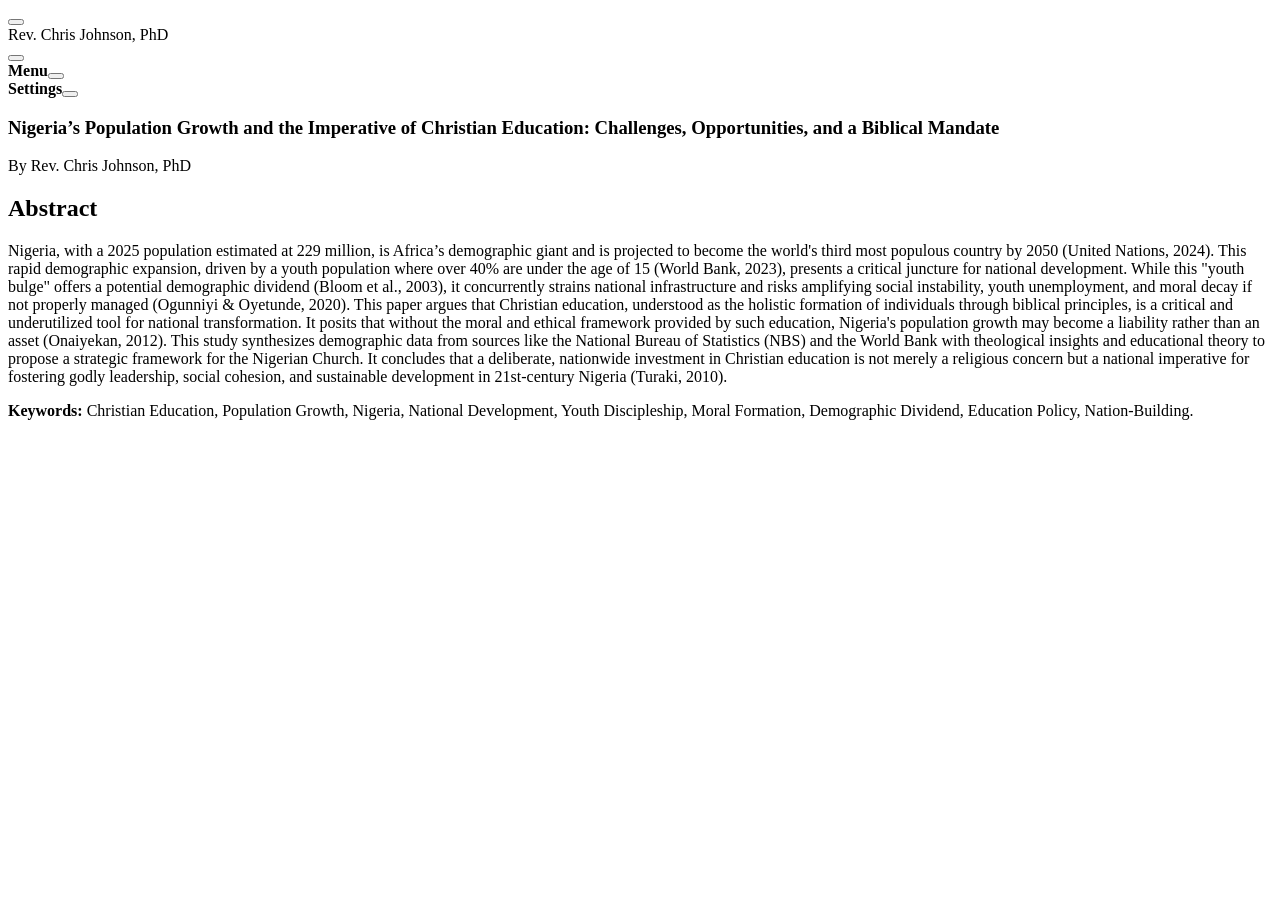
==== index.html @ 95c689bf "Create index.html This HTML file includes metadata, a script for theme handling, and the main conten" ====
<!DOCTYPE html>
<html lang="en">
<head>
<meta charset="utf-8">
<script>
(function(){var l=location,p=l.pathname.replace(/[^/]*$/,''),q=new URLSearchParams(l.search).get('dvp');
if(q!==null){history.replaceState(null,'',p+q+l.hash)}
window.DVBASE=p;var b=document.createElement('base');b.href=p;document.head.insertBefore(b,document.head.firstChild);
try{if(localStorage.getItem('dv.dark')==='1')document.documentElement.setAttribute('data-dv-theme','dark')}catch(e){}})();
</script>
<meta name="viewport" content="width=device-width, initial-scale=1, viewport-fit=cover">
<title>Nigeria’s Population Growth and the Imperative of Christian Education: Challenges, Opportunities, and a Biblical Mandate</title>
<meta name="description" content="Nigeria, with a 2025 population estimated at 229 million, is Africa’s demographic giant and is projected to become the world's third most populous country by 2050.">
<meta name="keywords" content="Christian Education, Population Growth, Nigeria, National Development, Youth Discipleship, Moral Formation, Demographic Dividend, Education Policy, Nation-Building">
<meta name="author" content="Rev. Chris Johnson, PhD">
<meta name="robots" content="index, follow, max-snippet:-1, max-image-preview:large">
<meta name="google-site-verification" content="">
<meta name="msvalidate.01" content="">
<meta name="theme-color" content="#1877f2">
<meta name="citation_title" content="Nigeria’s Population Growth and the Imperative of Christian Education: Challenges, Opportunities, and a Biblical Mandate">
<meta name="citation_author" content="Johnson, Chris">
<meta property="og:type" content="article">
<meta property="og:title" content="Nigeria’s Population Growth and the Imperative of Christian Education">
<meta property="og:description" content="Nigeria, with a 2025 population estimated at 229 million, is Africa’s demographic giant and is projected to become the world's third most populous country by 2050.">
<meta property="og:url" content="https://USERNAME.github.io/REPO/">
<meta name="twitter:card" content="summary">
<link rel="canonical" href="https://USERNAME.github.io/REPO/">
<link rel="manifest" href="manifest.json">
<link rel="stylesheet" href="styles.css">
<script type="application/ld+json">
{"@context":"https://schema.org","@type":"ScholarlyArticle","headline":"Nigeria’s Population Growth and the Imperative of Christian Education: Challenges, Opportunities, and a Biblical Mandate","author":{"@type":"Person","name":"Rev. Chris Johnson, PhD"},"inLanguage":"en","keywords":"Christian Education, Population Growth, Nigeria, National Development, Youth Discipleship, Moral Formation, Demographic Dividend, Education Policy, Nation-Building","url":"https://USERNAME.github.io/REPO/","mainEntityOfPage":"https://USERNAME.github.io/REPO/"}
</script>
</head>
<body>
<header class="dvHeader">
<button type="button" class="dvHBtn" id="dvBtnLeft" aria-label="Open menu" aria-controls="dvLeft" aria-expanded="false"></button>
<div class="dvHTitle" id="dvTitle">Rev. Chris Johnson, PhD</div>
<button type="button" class="dvHBtn" id="dvBtnRight" aria-label="Open settings" aria-controls="dvRight" aria-expanded="false"></button>
</header>
<div id="dvScrim" class="dvScrim"></div>
<aside id="dvLeft" class="dvSide dvSideL" aria-label="Menu" aria-hidden="true">
<div class="dvSideHead"><strong>Menu</strong><button type="button" class="dvHBtn dvXBtn" id="dvCloseLeft" aria-label="Close menu"></button></div>
<nav id="dvLeftList" aria-label="Paper sections"></nav>
</aside>
<aside id="dvRight" class="dvSide dvSideR" aria-label="Settings" aria-hidden="true">
<div class="dvSideHead"><strong>Settings</strong><button type="button" class="dvHBtn dvXBtn" id="dvCloseRight" aria-label="Close settings"></button></div>
<div id="dvRightList"></div>
</aside>
<main class="dvMain" id="dvMain">
<article id="dvArticle" class="dvArticle">
<section>
<h1>Nigeria’s Population Growth and the Imperative of Christian Education: Challenges, Opportunities, and a Biblical Mandate</h1>
<p class="dvBy">By Rev. Chris Johnson, PhD</p>
<h2>Abstract</h2>
<p>Nigeria, with a 2025 population estimated at 229 million, is Africa’s demographic giant and is projected to become the world's third most populous country by 2050 (United Nations, 2024). This rapid demographic expansion, driven by a youth population where over 40% are under the age of 15 (World Bank, 2023), presents a critical juncture for national development. While this "youth bulge" offers a potential demographic dividend (Bloom et al., 2003), it concurrently strains national infrastructure and risks amplifying social instability, youth unemployment, and moral decay if not properly managed (Ogunniyi &amp; Oyetunde, 2020). This paper argues that Christian education, understood as the holistic formation of individuals through biblical principles, is a critical and underutilized tool for national transformation. It posits that without the moral and ethical framework provided by such education, Nigeria's population growth may become a liability rather than an asset (Onaiyekan, 2012). This study synthesizes demographic data from sources like the National Bureau of Statistics (NBS) and the World Bank with theological insights and educational theory to propose a strategic framework for the Nigerian Church. It concludes that a deliberate, nationwide investment in Christian education is not merely a religious concern but a national imperative for fostering godly leadership, social cohesion, and sustainable development in 21st-century Nigeria (Turaki, 2010).</p>
<p><strong>Keywords:</strong> Christian Education, Population Growth, Nigeria, National Development, Youth Discipleship, Moral Formation, Demographic Dividend, Education Policy, Nation-Building.</p>
</section>
</article>
</main>
<div id="dvToast" class="dvToast" role="status" aria-live="polite"></div>
<script src="app.js" defer></script>
</body>
</html>
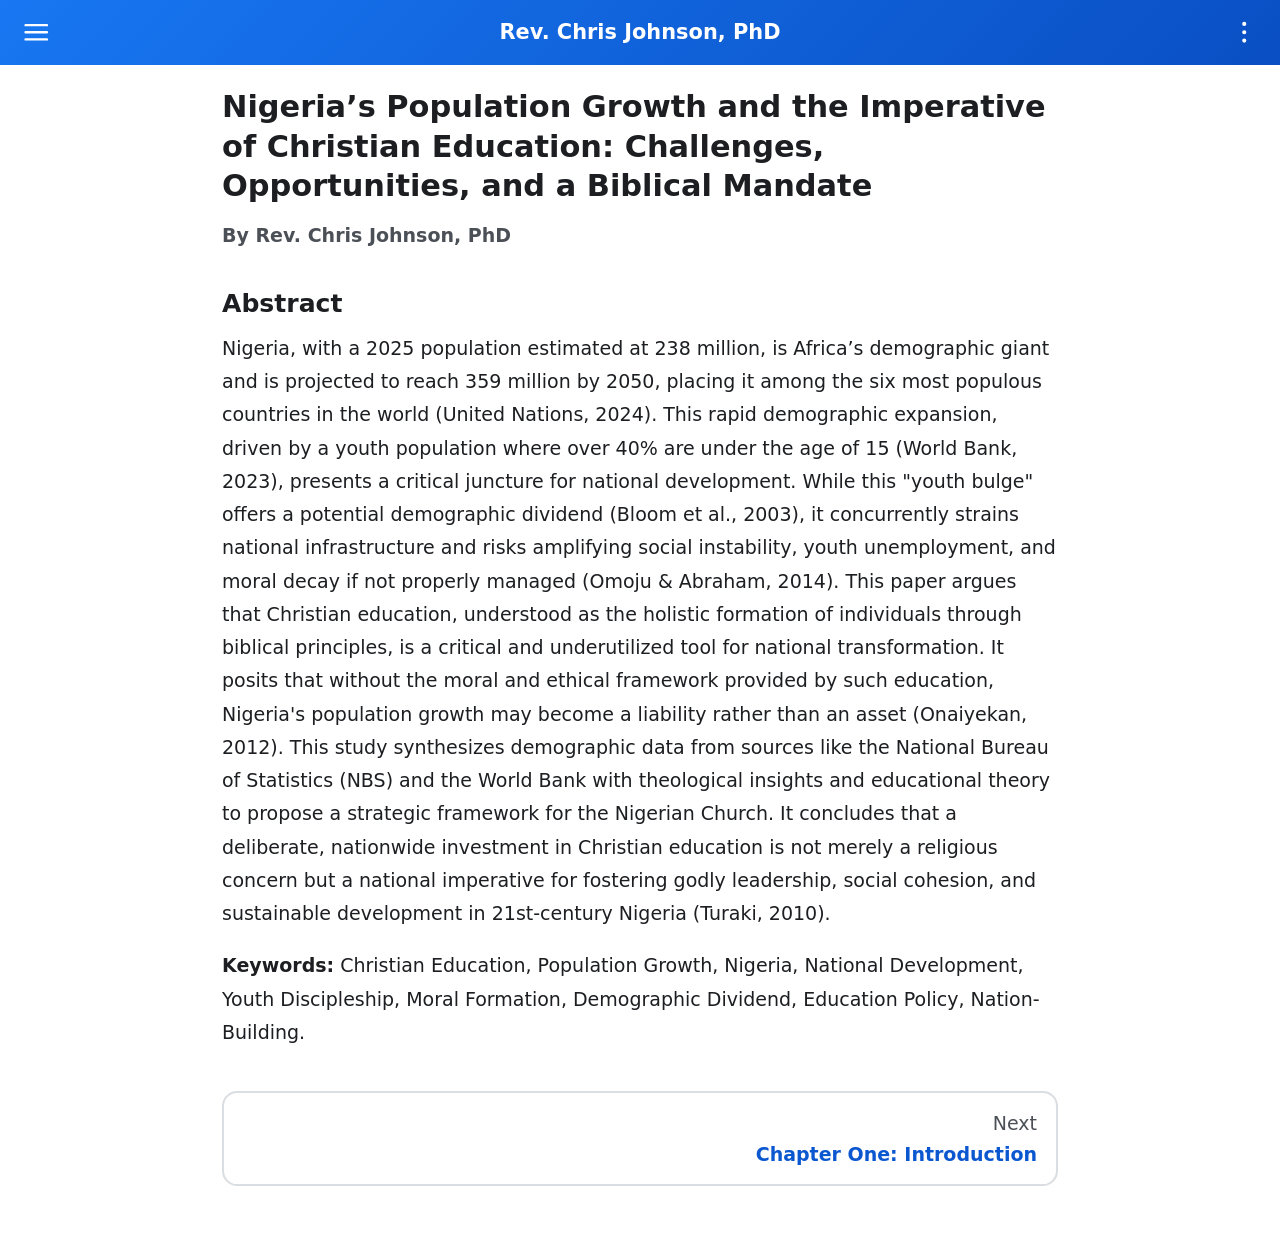
==== commit dfc2ba86: "Update index.html" ====
--- a/index.html
+++ b/index.html
@@ -10,7 +10,7 @@
 </script>
 <meta name="viewport" content="width=device-width, initial-scale=1, viewport-fit=cover">
 <title>Nigeria’s Population Growth and the Imperative of Christian Education: Challenges, Opportunities, and a Biblical Mandate</title>
-<meta name="description" content="Nigeria, with a 2025 population estimated at 229 million, is Africa’s demographic giant and is projected to become the world's third most populous country by 2050.">
+<meta name="description" content="Nigeria, with a 2025 population estimated at 238 million, is Africa’s demographic giant and is projected to reach 359 million by 2050, placing it among the six most populous countries in the world.">
 <meta name="keywords" content="Christian Education, Population Growth, Nigeria, National Development, Youth Discipleship, Moral Formation, Demographic Dividend, Education Policy, Nation-Building">
 <meta name="author" content="Rev. Chris Johnson, PhD">
 <meta name="robots" content="index, follow, max-snippet:-1, max-image-preview:large">
@@ -21,7 +21,7 @@
 <meta name="citation_author" content="Johnson, Chris">
 <meta property="og:type" content="article">
 <meta property="og:title" content="Nigeria’s Population Growth and the Imperative of Christian Education">
-<meta property="og:description" content="Nigeria, with a 2025 population estimated at 229 million, is Africa’s demographic giant and is projected to become the world's third most populous country by 2050.">
+<meta property="og:description" content="Nigeria, with a 2025 population estimated at 238 million, is Africa’s demographic giant and is projected to reach 359 million by 2050, placing it among the six most populous countries in the world.">
 <meta property="og:url" content="https://USERNAME.github.io/REPO/">
 <meta name="twitter:card" content="summary">
 <link rel="canonical" href="https://USERNAME.github.io/REPO/">
@@ -52,7 +52,7 @@
 <h1>Nigeria’s Population Growth and the Imperative of Christian Education: Challenges, Opportunities, and a Biblical Mandate</h1>
 <p class="dvBy">By Rev. Chris Johnson, PhD</p>
 <h2>Abstract</h2>
-<p>Nigeria, with a 2025 population estimated at 229 million, is Africa’s demographic giant and is projected to become the world's third most populous country by 2050 (United Nations, 2024). This rapid demographic expansion, driven by a youth population where over 40% are under the age of 15 (World Bank, 2023), presents a critical juncture for national development. While this "youth bulge" offers a potential demographic dividend (Bloom et al., 2003), it concurrently strains national infrastructure and risks amplifying social instability, youth unemployment, and moral decay if not properly managed (Ogunniyi &amp; Oyetunde, 2020). This paper argues that Christian education, understood as the holistic formation of individuals through biblical principles, is a critical and underutilized tool for national transformation. It posits that without the moral and ethical framework provided by such education, Nigeria's population growth may become a liability rather than an asset (Onaiyekan, 2012). This study synthesizes demographic data from sources like the National Bureau of Statistics (NBS) and the World Bank with theological insights and educational theory to propose a strategic framework for the Nigerian Church. It concludes that a deliberate, nationwide investment in Christian education is not merely a religious concern but a national imperative for fostering godly leadership, social cohesion, and sustainable development in 21st-century Nigeria (Turaki, 2010).</p>
+<p>Nigeria, with a 2025 population estimated at 238 million, is Africa’s demographic giant and is projected to reach 359 million by 2050, placing it among the six most populous countries in the world (United Nations, 2024). This rapid demographic expansion, driven by a youth population where over 40% are under the age of 15 (World Bank, 2023), presents a critical juncture for national development. While this "youth bulge" offers a potential demographic dividend (Bloom et al., 2003), it concurrently strains national infrastructure and risks amplifying social instability, youth unemployment, and moral decay if not properly managed (Omoju &amp; Abraham, 2014). This paper argues that Christian education, understood as the holistic formation of individuals through biblical principles, is a critical and underutilized tool for national transformation. It posits that without the moral and ethical framework provided by such education, Nigeria's population growth may become a liability rather than an asset (Onaiyekan, 2012). This study synthesizes demographic data from sources like the National Bureau of Statistics (NBS) and the World Bank with theological insights and educational theory to propose a strategic framework for the Nigerian Church. It concludes that a deliberate, nationwide investment in Christian education is not merely a religious concern but a national imperative for fostering godly leadership, social cohesion, and sustainable development in 21st-century Nigeria (Turaki, 2010).</p>
 <p><strong>Keywords:</strong> Christian Education, Population Growth, Nigeria, National Development, Youth Discipleship, Moral Formation, Demographic Dividend, Education Policy, Nation-Building.</p>
 </section>
 </article>
--- a/styles.css
+++ b/styles.css
@@ -0,0 +1,58 @@
+:root{--dv-bg:#fff;--dv-fg:#1c1e21;--dv-mut:#4b4f56;--dv-card:#f0f2f5;--dv-line:#dadde1;--dv-blue:#1877f2;--dv-link:#0b57d0;--dv-grad:linear-gradient(135deg,#1877f2,#0a4fc4);--dv-hh:3.4rem}
+[data-dv-theme=dark]{--dv-bg:#18191a;--dv-fg:#e4e6eb;--dv-mut:#b0b3b8;--dv-card:#242526;--dv-line:#3e4042;--dv-link:#6ea8ff}
+*{box-sizing:border-box;-webkit-tap-highlight-color:transparent}
+html{font-size:19px;-webkit-text-size-adjust:100%}
+body{margin:0;background:var(--dv-bg);color:var(--dv-fg);font-family:Roboto,system-ui,-apple-system,"Segoe UI",Arial,sans-serif;font-size:1rem;line-height:1.6}
+button,input{font:inherit}
+a{color:var(--dv-link)}
+:focus-visible{outline:3px solid var(--dv-blue);outline-offset:2px}
+.dvIco{width:1.5rem;height:1.5rem;flex:none;stroke:currentColor;fill:none;stroke-width:2;stroke-linecap:round;stroke-linejoin:round}
+.dvHeader{position:fixed;top:0;left:0;right:0;z-index:20;height:calc(var(--dv-hh) + env(safe-area-inset-top));padding:env(safe-area-inset-top) .4rem 0;display:flex;align-items:center;gap:.4rem;background:var(--dv-grad);color:#fff}
+.dvHTitle{flex:1;min-width:0;font-weight:700;font-size:1.1rem;text-align:center;white-space:nowrap;overflow:hidden;text-overflow:ellipsis}
+.dvHBtn{width:3rem;height:3rem;flex:none;display:inline-flex;align-items:center;justify-content:center;background:none;border:0;border-radius:50%;color:#fff;cursor:pointer}
+.dvHBtn:active{background:rgba(127,127,127,.25)}
+.dvXBtn{color:var(--dv-fg)}
+.dvScrim{position:fixed;inset:0;z-index:25;background:rgba(0,0,0,.5);opacity:0;pointer-events:none;transition:opacity .25s}
+.dvScrim.dvOpen{opacity:1;pointer-events:auto}
+.dvSide{position:fixed;top:0;bottom:0;z-index:30;width:min(88vw,22rem);background:var(--dv-bg);overflow-y:auto;overscroll-behavior:contain;visibility:hidden;transition:transform .25s,visibility .25s;padding-bottom:env(safe-area-inset-bottom)}
+.dvSideL{left:0;transform:translateX(-100%);border-right:1px solid var(--dv-line)}
+.dvSideR{right:0;transform:translateX(100%);border-left:1px solid var(--dv-line)}
+.dvSide.dvOpen{transform:none;visibility:visible}
+.dvSideHead{display:flex;align-items:center;justify-content:space-between;min-height:var(--dv-hh);padding:env(safe-area-inset-top) .4rem 0 1.1rem;background:var(--dv-card);border-bottom:1px solid var(--dv-line);font-size:1.15rem}
+.dvItem{display:flex;align-items:center;gap:.8rem;width:100%;min-height:3.2rem;padding:.6rem 1.1rem;background:none;border:0;border-left:.25rem solid transparent;color:var(--dv-fg);text-align:left;text-decoration:none;cursor:pointer}
+.dvItem:hover,.dvItem:focus-visible{background:var(--dv-card)}
+.dvItem.dvActive{border-left-color:var(--dv-blue);background:var(--dv-card);color:var(--dv-link);font-weight:700}
+.dvMain{max-width:46rem;margin:0 auto;padding:calc(var(--dv-hh) + env(safe-area-inset-top) + 1.2rem) 1rem calc(3rem + env(safe-area-inset-bottom))}
+.dvArticle h1{font-size:1.6rem;line-height:1.3;margin:0 0 .7rem}
+.dvArticle h2{font-size:1.32rem;line-height:1.35;margin:1.8rem 0 .6rem;scroll-margin-top:calc(var(--dv-hh) + env(safe-area-inset-top) + .6rem)}
+.dvArticle h3{font-size:1.13rem;line-height:1.4;margin:1.5rem 0 .5rem;scroll-margin-top:calc(var(--dv-hh) + env(safe-area-inset-top) + .6rem)}
+.dvArticle p{margin:0 0 1rem;line-height:1.75;overflow-wrap:anywhere;scroll-margin-top:calc(var(--dv-hh) + env(safe-area-inset-top) + .6rem)}
+.dvBy{color:var(--dv-mut);font-weight:700}
+.dvRef{padding-left:1.6rem;text-indent:-1.6rem}
+.dvFlash{animation:dvFlash 1.8s ease-out}
+@keyframes dvFlash{from{background:rgba(24,119,242,.3)}to{background:transparent}}
+.dvIcons{display:flex;flex-wrap:wrap;gap:.9rem;margin:.5rem 0 1rem}
+.dvIconBtn{width:3.3rem;height:3.3rem;display:inline-flex;align-items:center;justify-content:center;border:0;border-radius:50%;background:var(--dv-grad);color:#fff;cursor:pointer;text-decoration:none}
+.dvPager{display:flex;gap:.8rem;margin-top:2.2rem}
+.dvPagerBtn{flex:1;display:block;padding:.8rem 1rem;border:2px solid var(--dv-line);border-radius:.8rem;color:var(--dv-fg);text-decoration:none}
+.dvPagerBtn span{display:block;color:var(--dv-mut)}
+.dvPagerBtn strong{color:var(--dv-link)}
+.dvNext{margin-left:auto;text-align:right}
+.dvModalWrap{position:fixed;inset:0;z-index:50;display:flex;align-items:center;justify-content:center;padding:1rem;background:rgba(0,0,0,.55)}
+.dvModal{width:min(100%,34rem);max-height:84dvh;display:flex;flex-direction:column;background:var(--dv-bg);color:var(--dv-fg);border-radius:1rem;overflow:hidden}
+.dvModalHead{display:flex;align-items:center;justify-content:space-between;padding:.3rem .4rem .3rem 1.1rem;border-bottom:1px solid var(--dv-line);font-size:1.15rem}
+.dvModalBody{padding:1rem;overflow-y:auto;overscroll-behavior:contain}
+.dvInput{width:100%;padding:.7rem .9rem;border:2px solid var(--dv-line);border-radius:.7rem;background:var(--dv-bg);color:var(--dv-fg)}
+.dvInput:focus{border-color:var(--dv-blue);outline:0}
+.dvResults{margin-top:.8rem}
+.dvResInfo{margin:.2rem 0 .5rem;color:var(--dv-mut)}
+.dvRes{display:block;width:100%;padding:.7rem .6rem;background:none;border:0;border-bottom:1px solid var(--dv-line);color:var(--dv-fg);text-align:left;cursor:pointer}
+.dvRes:hover,.dvRes:focus-visible{background:var(--dv-card)}
+.dvRes strong{display:block;color:var(--dv-link)}
+.dvRes span{display:block;color:var(--dv-mut);overflow-wrap:anywhere}
+.dvTocSec{font-weight:700;color:var(--dv-link)}
+.dvTocSub{padding-left:1.6rem}
+.dvToast{position:fixed;left:50%;top:50%;z-index:60;max-width:80vw;padding:.8rem 1.3rem;transform:translate(-50%,-50%);background:rgba(40,40,40,.95);color:#fff;border-radius:1.5rem;text-align:center;opacity:0;pointer-events:none;transition:opacity .2s}
+.dvToast.dvShow{opacity:1}
+@media (prefers-reduced-motion:reduce){*{transition:none!important;animation:none!important}}
+@media print{.dvHeader,.dvSide,.dvScrim,.dvPager,.dvToast,.dvModalWrap{display:none!important}.dvMain{padding:0;max-width:none}}
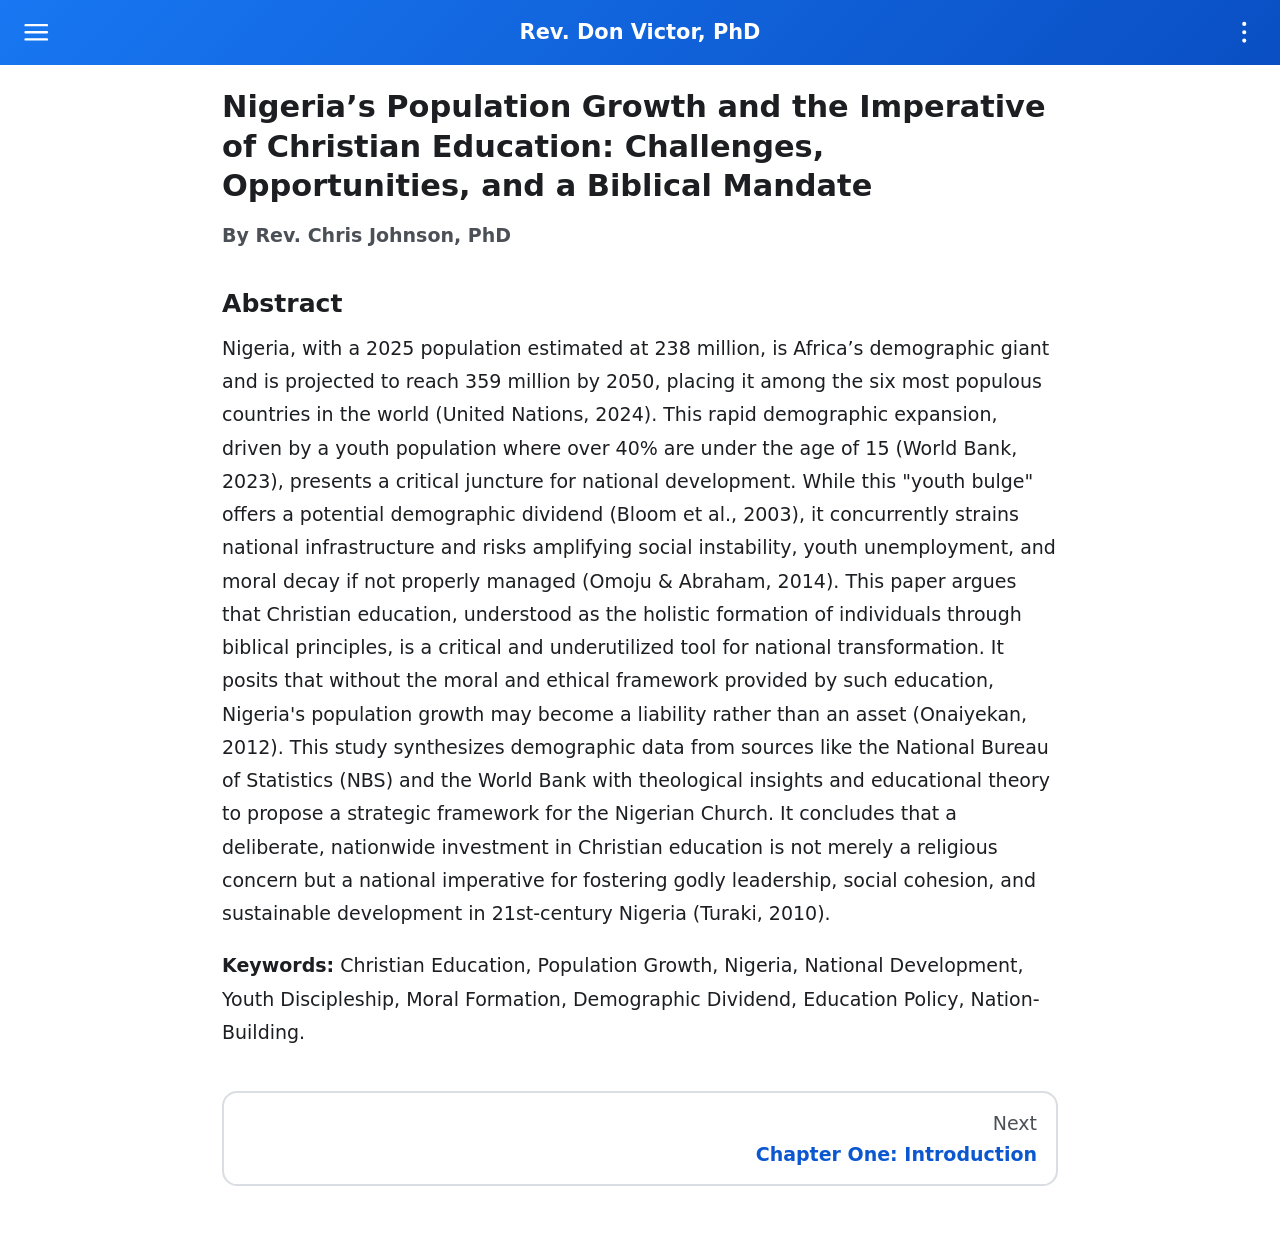
==== commit cb3bb5f4: "Update index.html" ====
--- a/index.html
+++ b/index.html
@@ -12,29 +12,34 @@
 <title>Nigeria’s Population Growth and the Imperative of Christian Education: Challenges, Opportunities, and a Biblical Mandate</title>
 <meta name="description" content="Nigeria, with a 2025 population estimated at 238 million, is Africa’s demographic giant and is projected to reach 359 million by 2050, placing it among the six most populous countries in the world.">
 <meta name="keywords" content="Christian Education, Population Growth, Nigeria, National Development, Youth Discipleship, Moral Formation, Demographic Dividend, Education Policy, Nation-Building">
-<meta name="author" content="Rev. Chris Johnson, PhD">
+<meta name="author" content="Rev. Don Victor, PhD">
 <meta name="robots" content="index, follow, max-snippet:-1, max-image-preview:large">
 <meta name="google-site-verification" content="">
 <meta name="msvalidate.01" content="">
 <meta name="theme-color" content="#1877f2">
+<meta name="mobile-web-app-capable" content="yes">
+<meta name="apple-mobile-web-app-capable" content="yes">
+<meta name="apple-mobile-web-app-status-bar-style" content="black-translucent">
 <meta name="citation_title" content="Nigeria’s Population Growth and the Imperative of Christian Education: Challenges, Opportunities, and a Biblical Mandate">
-<meta name="citation_author" content="Johnson, Chris">
+<meta name="citation_author" content="Dr. Don Victor">
 <meta property="og:type" content="article">
 <meta property="og:title" content="Nigeria’s Population Growth and the Imperative of Christian Education">
 <meta property="og:description" content="Nigeria, with a 2025 population estimated at 238 million, is Africa’s demographic giant and is projected to reach 359 million by 2050, placing it among the six most populous countries in the world.">
-<meta property="og:url" content="https://USERNAME.github.io/REPO/">
+<meta property="og:image" content="https://paper.donvictorministry.org.ng/Screenshot_20261010-115804.png">
+<meta property="og:url" content="https://paper.donvictorministry.org.ng/">
 <meta name="twitter:card" content="summary">
-<link rel="canonical" href="https://USERNAME.github.io/REPO/">
+<link rel="canonical" href="https://paper.donvictorministry.org.ng/">
+<link rel="icon" href="https://paper.donvictorministry.org.ng/file_00000000c9f881f497b0e58922fa968b.png/">
 <link rel="manifest" href="manifest.json">
 <link rel="stylesheet" href="styles.css">
 <script type="application/ld+json">
-{"@context":"https://schema.org","@type":"ScholarlyArticle","headline":"Nigeria’s Population Growth and the Imperative of Christian Education: Challenges, Opportunities, and a Biblical Mandate","author":{"@type":"Person","name":"Rev. Chris Johnson, PhD"},"inLanguage":"en","keywords":"Christian Education, Population Growth, Nigeria, National Development, Youth Discipleship, Moral Formation, Demographic Dividend, Education Policy, Nation-Building","url":"https://USERNAME.github.io/REPO/","mainEntityOfPage":"https://USERNAME.github.io/REPO/"}
+{"@context":"https://schema.org","@type":"ScholarlyArticle","headline":"Nigeria’s Population Growth and the Imperative of Christian Education: Challenges, Opportunities, and a Biblical Mandate","author":{"@type":"Person","name":"Rev. Don Victor, PhD"},"inLanguage":"en","keywords":"Christian Education, Population Growth, Nigeria, National Development, Youth Discipleship, Moral Formation, Demographic Dividend, Education Policy, Nation-Building","url":"https://paper.donvictorministry.org.ng/","mainEntityOfPage":"https://paper.donvictorministry.org.ng/"}
 </script>
 </head>
 <body>
 <header class="dvHeader">
 <button type="button" class="dvHBtn" id="dvBtnLeft" aria-label="Open menu" aria-controls="dvLeft" aria-expanded="false"></button>
-<div class="dvHTitle" id="dvTitle">Rev. Chris Johnson, PhD</div>
+<div class="dvHTitle" id="dvTitle">Rev. Don Victor, PhD</div>
 <button type="button" class="dvHBtn" id="dvBtnRight" aria-label="Open settings" aria-controls="dvRight" aria-expanded="false"></button>
 </header>
 <div id="dvScrim" class="dvScrim"></div>
@@ -50,7 +55,7 @@
 <article id="dvArticle" class="dvArticle">
 <section>
 <h1>Nigeria’s Population Growth and the Imperative of Christian Education: Challenges, Opportunities, and a Biblical Mandate</h1>
-<p class="dvBy">By Rev. Chris Johnson, PhD</p>
+<p class="dvBy">By Rev. Don Victor, PhD</p>
 <h2>Abstract</h2>
 <p>Nigeria, with a 2025 population estimated at 238 million, is Africa’s demographic giant and is projected to reach 359 million by 2050, placing it among the six most populous countries in the world (United Nations, 2024). This rapid demographic expansion, driven by a youth population where over 40% are under the age of 15 (World Bank, 2023), presents a critical juncture for national development. While this "youth bulge" offers a potential demographic dividend (Bloom et al., 2003), it concurrently strains national infrastructure and risks amplifying social instability, youth unemployment, and moral decay if not properly managed (Omoju &amp; Abraham, 2014). This paper argues that Christian education, understood as the holistic formation of individuals through biblical principles, is a critical and underutilized tool for national transformation. It posits that without the moral and ethical framework provided by such education, Nigeria's population growth may become a liability rather than an asset (Onaiyekan, 2012). This study synthesizes demographic data from sources like the National Bureau of Statistics (NBS) and the World Bank with theological insights and educational theory to propose a strategic framework for the Nigerian Church. It concludes that a deliberate, nationwide investment in Christian education is not merely a religious concern but a national imperative for fostering godly leadership, social cohesion, and sustainable development in 21st-century Nigeria (Turaki, 2010).</p>
 <p><strong>Keywords:</strong> Christian Education, Population Growth, Nigeria, National Development, Youth Discipleship, Moral Formation, Demographic Dividend, Education Policy, Nation-Building.</p>
--- a/styles.css
+++ b/styles.css
@@ -44,6 +44,10 @@
 .dvModalBody{padding:1rem;overflow-y:auto;overscroll-behavior:contain}
 .dvInput{width:100%;padding:.7rem .9rem;border:2px solid var(--dv-line);border-radius:.7rem;background:var(--dv-bg);color:var(--dv-fg)}
 .dvInput:focus{border-color:var(--dv-blue);outline:0}
+textarea.dvInput{min-height:8rem;resize:vertical;line-height:1.5}
+.dvForm label{display:block;margin:1rem 0 .3rem;font-weight:700}
+.dvSend{margin-top:1.3rem;padding:.8rem 1.8rem;border:0;border-radius:2rem;background:var(--dv-grad);color:#fff;font-weight:700;cursor:pointer}
+.dvSend:active{opacity:.85}
 .dvResults{margin-top:.8rem}
 .dvResInfo{margin:.2rem 0 .5rem;color:var(--dv-mut)}
 .dvRes{display:block;width:100%;padding:.7rem .6rem;background:none;border:0;border-bottom:1px solid var(--dv-line);color:var(--dv-fg);text-align:left;cursor:pointer}
@@ -56,3 +60,12 @@
 .dvToast.dvShow{opacity:1}
 @media (prefers-reduced-motion:reduce){*{transition:none!important;animation:none!important}}
 @media print{.dvHeader,.dvSide,.dvScrim,.dvPager,.dvToast,.dvModalWrap{display:none!important}.dvMain{padding:0;max-width:none}}
+
+.dvAvatarWrap{margin:2.2rem 0 1.4rem;text-align:center}
+.dvAvatar{position:relative;width:160px;height:160px;margin:0 auto 1.4rem}
+.dvPhoto{position:relative;z-index:1;display:block;width:160px;height:160px;border-radius:50%;object-fit:cover}
+.dvGear{position:absolute;top:-18px;left:-18px;width:196px;height:196px;animation:dvSpin 14s linear infinite;pointer-events:none}
+@keyframes dvSpin{to{transform:rotate(360deg)}}
+.dvArticle .dvAvName{margin:0;font-weight:700;font-size:1.15rem}
+.dvArticle .dvAvRole{margin:0;color:var(--dv-mut)}
+.dvRef em{font-style:italic}
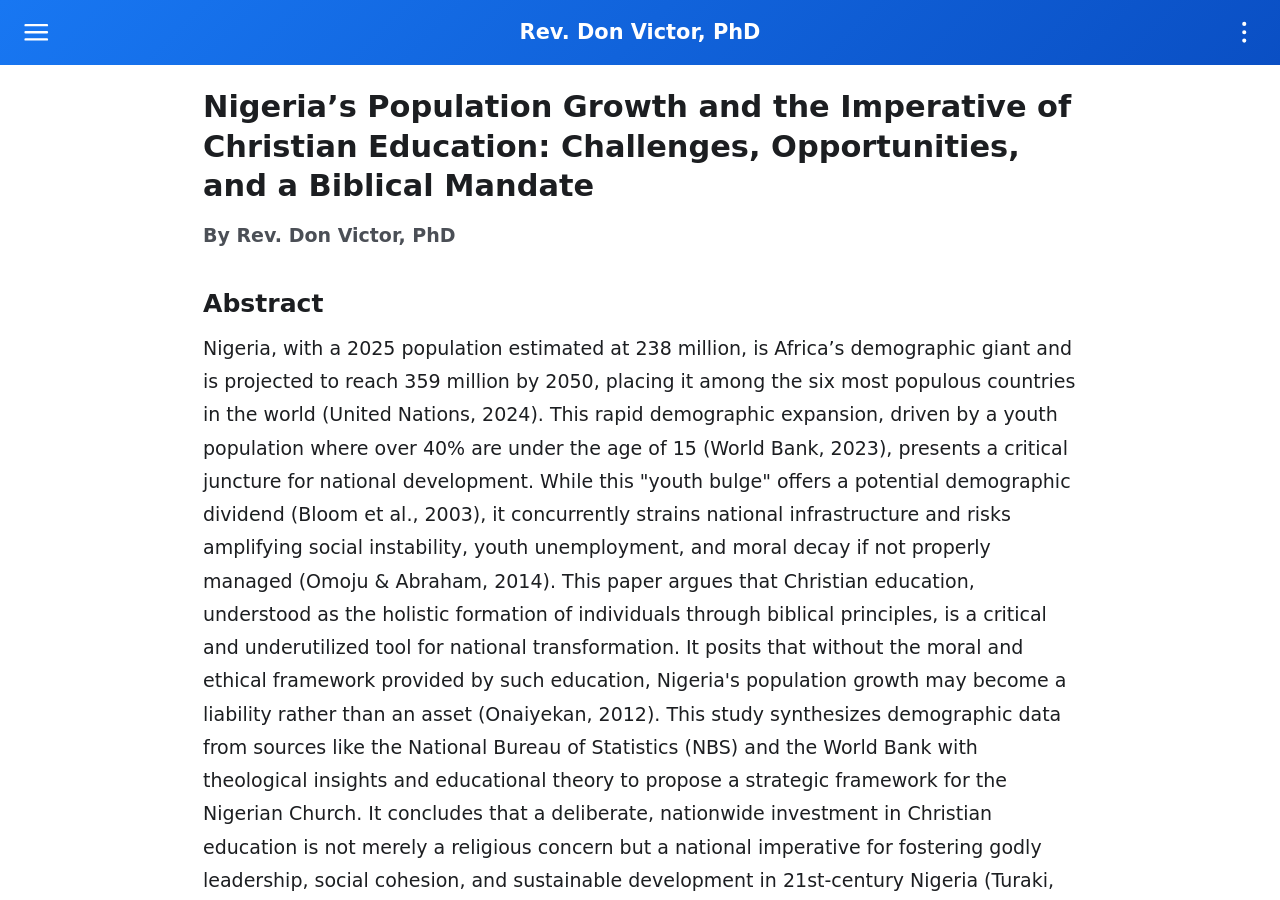
==== commit dff6dec2: "Update index.html" ====
--- a/index.html
+++ b/index.html
@@ -33,7 +33,7 @@
 <link rel="manifest" href="manifest.json">
 <link rel="stylesheet" href="styles.css">
 <script type="application/ld+json">
-{"@context":"https://schema.org","@type":"ScholarlyArticle","headline":"Nigeria’s Population Growth and the Imperative of Christian Education: Challenges, Opportunities, and a Biblical Mandate","author":{"@type":"Person","name":"Rev. Don Victor, PhD"},"inLanguage":"en","keywords":"Christian Education, Population Growth, Nigeria, National Development, Youth Discipleship, Moral Formation, Demographic Dividend, Education Policy, Nation-Building","url":"https://paper.donvictorministry.org.ng/","mainEntityOfPage":"https://paper.donvictorministry.org.ng/"}
+{"@context":"https://schema.org","@type":"ScholarlyArticle","headline":"Nigeria’s Population Growth and the Imperative of Christian Education: Challenges, Opportunities, and a Biblical Mandate","author":{"@type":"Person","name":"Rev. Don Victor, PhD"}":"inLanguage":"en","identifier":"https://orcid.org/0009-0005-8928-3768","keywords":"Christian Education, Population Growth, Nigeria, National Development, Youth Discipleship, Moral Formation, Demographic Dividend, Education Policy, Nation-Building","url":"https://paper.donvictorministry.org.ng/","mainEntityOfPage":"https://paper.donvictorministry.org.ng/"}
 </script>
 </head>
 <body>
--- a/styles.css
+++ b/styles.css
@@ -69,3 +69,14 @@
 .dvArticle .dvAvName{margin:0;font-weight:700;font-size:1.15rem}
 .dvArticle .dvAvRole{margin:0;color:var(--dv-mut)}
 .dvRef em{font-style:italic}
+.dvMoreBody{max-height:calc(9 * 1.75em);overflow:hidden;margin:0 0 .5rem}
+.dvMore.dvOpen .dvMoreBody{max-height:none}
+.dvMoreBtn{padding:.6rem 1.4rem;border:2px solid var(--dv-blue);border-radius:2rem;background:none;color:var(--dv-link);font-weight:700;cursor:pointer}
+.dvMoreBtn:active{background:var(--dv-card)}
+.dvHeader{position:fixed!important;top:0;left:0;right:0;z-index:20}
+
+html,body{height:100%;overflow:hidden;overscroll-behavior:none}
+.dvMain{position:fixed;top:calc(var(--dv-hh) + env(safe-area-inset-top));left:0;right:0;bottom:0;max-width:none;margin:0;padding:1.2rem 1rem calc(3rem + env(safe-area-inset-bottom));overflow-y:auto;overscroll-behavior:contain;-webkit-overflow-scrolling:touch}
+.dvArticle{max-width:46rem;margin:0 auto}
+.dvArticle h2,.dvArticle h3,.dvArticle p{scroll-margin-top:.6rem}
+@media print{html,body{height:auto;overflow:visible}.dvMain{position:static;overflow:visible}}
